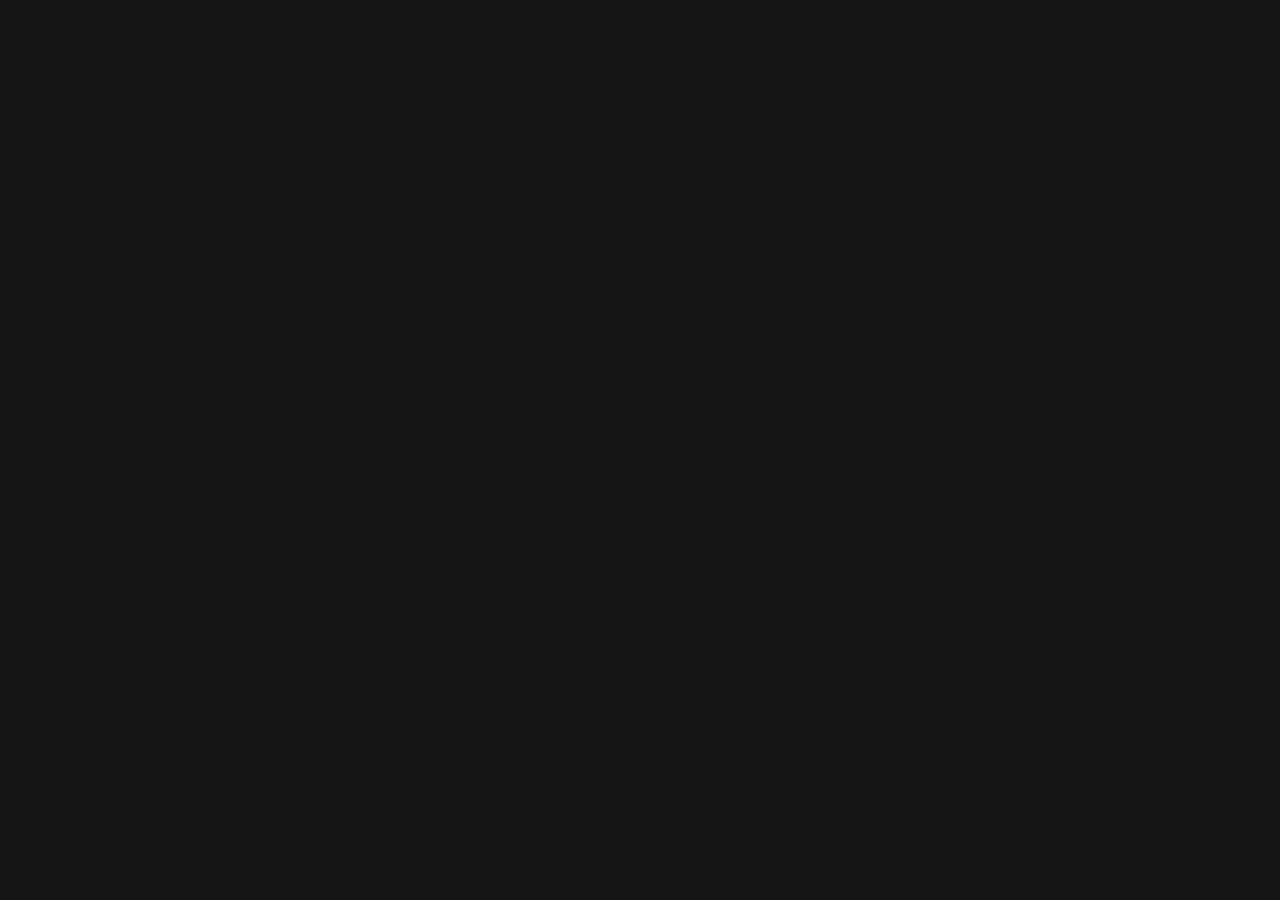
==== index.html @ dfed1fbe "Upload New File" ====
<!DOCTYPE html>
<html class="no-js" lang="en">
<head>

   <!--- basic page needs
   ================================================== -->
    <meta charset="utf-8">
    <title>Geram - Gerakan Menanam</title>
	<meta name="description" content="">  
    <meta name="author" content="">

   <!-- mobile specific metas
   ================================================== -->
	<meta name="viewport" content="width=device-width, initial-scale=1, maximum-scale=1">

 	<!-- CSS
   ================================================== -->
    <link rel="stylesheet" href="css/base.css">  
    <link rel="stylesheet" href="css/main.css">
    <link rel="stylesheet" href="css/vendor.css">     

   <!-- script
   ================================================== -->   
	<script src="js/modernizr.js"></script>
	<script src="js/pace.min.js"></script>

   <!-- favicons
	================================================== -->
	<link rel="icon" type="image/png" href="favicon.png">

</head>

<body id="top">

    <!-- intro section
   ================================================== -->
    <section id="intro">   

   	<div class="intro-overlay"></div>	

   	<div class="intro-content">
   		<div class="row">

   			<div class="col-twelve">

	   			<h5>mengembalikan hutan indonesia</h5>
	   			<h1>Gerakan Menanam</h1>

                <a class="button stroke klik" href="admin/loginAdmin.php" title="">Admin</a>
	   			<a class="button stroke klik" href="investor/loginInvestor.php" title="">Investor</a>

	   		</div>  
   			
   		</div>   		 		
   	</div> <!-- /intro-content --> 

       <ul class="intro-social">        
           <li><a href="https://www.facebook.com/naufal.roger"><i class="fa fa-facebook"></i></a></li>
           <li><a href="https://twitter.com/naufalnabila"><i class="fa fa-twitter"></i></a></li>
           <li><a href="https://www.instagram.com/naufalnewgate/"><i class="fa fa-instagram"></i></a></li>
       </ul> <!-- /intro-social -->      	

   </section> <!-- /intro -->

   <div id="preloader"> 
    	<div id="loader"></div>
   </div> 

   <!-- Java Script
   ================================================== --> 
   <script src="js/jquery-2.1.3.min.js"></script>
   <script src="js/plugins.js"></script>
   <script src="js/main.js"></script>

</body>

</html>
---- css/base.css ----
/**
 * =================================================================== 
 *
 *  Kards v1.0 Base Stylesheet
 *  url: styleshout.com
 *  03-01-2016
 *  ------------------------------------------------------------------
 *  TOC:
 *  01. reset
 *  02. basic/base setup styles
 *  03. grid
 *  04. MISC
 *
 * =================================================================== 
 */

/** 
 * ===================================================================
 * 01. reset - normalize.css v3.0.2 | MIT License | git.io/normalize
 *
 * ------------------------------------------------------------------- 
 */
html {
	font-family: sans-serif;
	-ms-text-size-adjust: 100%;
	-webkit-text-size-adjust: 100%;
}

body {
	margin: 0;
}

article,
aside,
details,
figcaption,
figure,
footer,
header,
hgroup,
main,
menu,
nav,
section,
summary {
	display: block;
}

audio,
canvas,
progress,
video {
	display: inline-block;
	vertical-align: baseline;
}

audio:not([controls]) {
	display: none;
	height: 0;
}

[hidden],
template {
	display: none;
}

a {
	background: transparent;
}

a:active,
a:hover {
	outline: 0;
}

abbr[title] {
	border-bottom: 1px dotted;
}

b,
strong {
	font-weight: bold;
}

dfn {
	font-style: italic;
}

h1 {
	font-size: 2em;
	margin: 0.67em 0;
}

mark {
	background: #ff0;
	color: #000;
}

small {
	font-size: 80%;
}

sub,
sup {
	font-size: 75%;
	line-height: 0;
	position: relative;
	vertical-align: baseline;
}

sup {
	top: -0.5em;
}

sub {
	bottom: -0.25em;
}

img {
	border: 0;
}

svg:not(:root) {
	overflow: hidden;
}

figure {
	margin: 1em 40px;
}

hr {
	-moz-box-sizing: content-box;
	box-sizing: content-box;
	height: 0;
}

pre {
	overflow: auto;
}

code,
kbd,
pre,
samp {
	font-family: monospace, monospace;
	font-size: 1em;
}

button,
input,
optgroup,
select,
textarea {
	color: inherit;
	font: inherit;
	margin: 0;
}

button {
	overflow: visible;
}

button,
select {
	text-transform: none;
}

button,
html input[type="button"],
input[type="reset"],
input[type="submit"] {
	-webkit-appearance: button;
	cursor: pointer;
}

button[disabled],
html input[disabled] {
	cursor: default;
}

button::-moz-focus-inner,
input::-moz-focus-inner {
	border: 0;
	padding: 0;
}

input {
	line-height: normal;
}

input[type="checkbox"],
input[type="radio"] {
	box-sizing: border-box;
	padding: 0;
}

input[type="number"]::-webkit-inner-spin-button,
input[type="number"]::-webkit-outer-spin-button {
	height: auto;
}

input[type="search"] {
	-webkit-appearance: textfield;
	-moz-box-sizing: content-box;
	-webkit-box-sizing: content-box;
	box-sizing: content-box;
}

input[type="search"]::-webkit-search-cancel-button,
input[type="search"]::-webkit-search-decoration {
	-webkit-appearance: none;
}

fieldset {
	border: 1px solid #c0c0c0;
	margin: 0 2px;
	padding: 0.35em 0.625em 0.75em;
}

legend {
	border: 0;
	padding: 0;
}

textarea {
	overflow: auto;
}

optgroup {
	font-weight: bold;
}

table {
	border-collapse: collapse;
	border-spacing: 0;
}

td,
th {
	padding: 0;
}

/** 
 * ===================================================================
 * 02. basic/base setup styles - (_basic.scss)
 *
 * ------------------------------------------------------------------- 
 */
html {
	font-size: 62.5%;
	box-sizing: border-box;
}

*,
*::before,
*::after {
	box-sizing: inherit;
}

body {
	font-weight: normal;
	line-height: 1;
	text-rendering: optimizeLegibility;
	word-wrap: break-word;
	-webkit-overflow-scrolling: touch;
	-webkit-text-size-adjust: none;
}

body,
input,
button {
	-moz-osx-font-smoothing: grayscale;
	-webkit-font-smoothing: antialiased;
}

/**
 * Media - (_basic.scss)
 * ------------------------------------------------------------------- 
 */
img,
video {
	max-width: 100%;
	height: auto;
}

/**
 * Typography resets - (_basic.scss)
 * ------------------------------------------------------------------- 
 */
div,
dl,
dt,
dd,
ul,
ol,
li,
h1,
h2,
h3,
h4,
h5,
h6,
pre,
form,
p,
blockquote,
th,
td {
	margin: 0;
	padding: 0;
}

h1,
h2,
h3,
h4,
h5,
h6 {
	-webkit-font-variant-ligatures: common-ligatures;
	-moz-font-variant-ligatures: common-ligatures;
	font-variant-ligatures: common-ligatures;
	text-rendering: optimizeLegibility;
}

em,
i {
	font-style: italic;
	line-height: inherit;
}

strong,
b {
	font-weight: bold;
	line-height: inherit;
}

small {
	font-size: 60%;
	line-height: inherit;
}

ol,
ul {
	list-style: none;
}

li {
	display: block;
}

/**
 * links - (_basic.scss)
 * ------------------------------------------------------------------- 
 */
a {
	text-decoration: none;
	line-height: inherit;
}

a img {
	border: none;
}

/**
 * inputs - (_basic.scss)
 * ------------------------------------------------------------------- 
 */
fieldset {
	margin: 0;
	padding: 0;
}

input[type="email"],
input[type="number"],
input[type="search"],
input[type="text"],
input[type="tel"],
input[type="url"],
input[type="password"],
textarea {
	-webkit-appearance: none;
	-moz-appearance: none;
	-ms-appearance: none;
	-o-appearance: none;
	appearance: none;
}

/** 
 * ===================================================================
 * 03. grid - (_grid.scss)
 *
 * ------------------------------------------------------------------- 
 */
.row {
	width: 94%;
	max-width: 1140px;
	margin: 0 auto;
}

.row:before,
.row:after {
	content: "";
	display: table;
}

.row:after {
	clear: both;
}

.row .row {
	width: auto;
	max-width: none;
	margin-left: -20px;
	margin-right: -20px;
}

[class*="col-"],
.bgrid {
	float: left;
}

[class*="col-"] + [class*="col-"].end {
	float: right;
}

[class*="col-"] {
	padding: 0 20px;
}

.col-one {
	width: 8.33333%;
}

.col-two,
.col-1-6 {
	width: 16.66667%;
}

.col-three,
.col-1-4 {
	width: 25%;
}

.col-four,
.col-1-3 {
	width: 33.33333%;
}

.col-five {
	width: 41.66667%;
}

.col-six,
.col-1-2 {
	width: 50%;
}

.col-seven {
	width: 58.33333%;
}

.col-eight,
.col-2-3 {
	width: 66.66667%;
}

.col-nine,
.col-3-4 {
	width: 75%;
}

.col-ten,
.col-5-6 {
	width: 83.33333%;
}

.col-eleven {
	width: 91.66667%;
}

.col-twelve,
.col-full {
	width: 100%;
}

/**
 * small screens - (_grid.scss)
 * --------------------------------------------------------------- 
 */
@media screen and (max-width:1024px) {
	.row .row {
		margin-left: -18px;
		margin-right: -18px;
	}

	[class*="col-"] {
		padding: 0 18px;
	}

}

/**
 * tablets - (_grid.scss)
 * --------------------------------------------------------------- 
 */
@media screen and (max-width:768px) {
	.row {
		width: auto;
		padding-left: 30px;
		padding-right: 30px;
	}

	.row .row {
		padding-left: 0;
		padding-right: 0;
		margin-left: -15px;
		margin-right: -15px;
	}

	[class*="col-"] {
		padding: 0 15px;
	}

	.tab-1-4 {
		width: 25%;
	}

	.tab-1-3 {
		width: 33.33333%;
	}

	.tab-1-2 {
		width: 50%;
	}

	.tab-2-3 {
		width: 66.66667%;
	}

	.tab-3-4 {
		width: 75%;
	}

	.tab-full {
		width: 100%;
	}

}

/**
 * large mobile devices - (_grid.scss)
 * --------------------------------------------------------------- 
 */
@media screen and (max-width:600px) {
	.row {
		padding-left: 25px;
		padding-right: 25px;
	}

	.row .row {
		margin-left: -10px;
		margin-right: -10px;
	}

	[class*="col-"] {
		padding: 0 10px;
	}

	.mob-1-4 {
		width: 25%;
	}

	.mob-1-2 {
		width: 50%;
	}

	.mob-3-4 {
		width: 75%;
	}

	.mob-full {
		width: 100%;
	}

}

/**
 * small mobile devices - (_grid.scss)
 * --------------------------------------------------------------- 
 */
@media screen and (max-width:400px) {
	.row .row {
		padding-left: 0;
		padding-right: 0;
		margin-left: 0;
		margin-right: 0;
	}

	[class*="col-"] {
		width: 100% !important;
		float: none !important;
		clear: both !important;
		margin-left: 0;
		margin-right: 0;
		padding: 0;
	}

	[class*="col-"] + [class*="col-"].end {
		float: none;
	}

}

/** 
 * ===================================================================
 * block grids - (_grid.scss)
 *
 * ------------------------------------------------------------------- 
 */
[class*="block-"]:before,
[class*="block-"]:after {
	content: "";
	display: table;
}

[class*="block-"]:after {
	clear: both;
}

.block-1-6 .bgrid {
	width: 16.66667%;
}

.block-1-4 .bgrid {
	width: 25%;
}

.block-1-3 .bgrid {
	width: 33.33333%;
}

.block-1-2 .bgrid {
	width: 50%;
}

/**
 * Clearing for block grid columns. Allow columns with 
 * different heights to align properly.
 */
.block-1-6 .bgrid:nth-child(6n+1),
.block-1-4 .bgrid:nth-child(4n+1),
.block-1-3 .bgrid:nth-child(3n+1),
.block-1-2 .bgrid:nth-child(2n+1) {
	clear: both;
}

/**
 * small screens - (_grid.scss)
 * --------------------------------------------------------------- 
 */
@media screen and (max-width:1024px) {
	.block-s-1-6 .bgrid {
		width: 16.66667%;
	}

	.block-s-1-4 .bgrid {
		width: 25%;
	}

	.block-s-1-3 .bgrid {
		width: 33.33333%;
	}

	.block-s-1-2 .bgrid {
		width: 50%;
	}

	.block-s-full .bgrid {
		width: 100%;
		clear: both;
	}

	[class*="block-s-"] .bgrid:nth-child(n) {
		clear: none;
	}

	.block-s-1-6 .bgrid:nth-child(6n+1),
	.block-s-1-4 .bgrid:nth-child(4n+1),
	.block-s-1-3 .bgrid:nth-child(3n+1),
	.block-s-1-2 .bgrid:nth-child(2n+1) {
		clear: both;
	}

}

/**
 * tablets - (_grid.scss)
 * --------------------------------------------------------------- 
 */
@media screen and (max-width:768px) {
	.block-tab-1-6 .bgrid {
		width: 16.66667%;
	}

	.block-tab-1-4 .bgrid {
		width: 25%;
	}

	.block-tab-1-3 .bgrid {
		width: 33.33333%;
	}

	.block-tab-1-2 .bgrid {
		width: 50%;
	}

	.block-tab-full .bgrid {
		width: 100%;
		clear: both;
	}

	[class*="block-tab-"] .bgrid:nth-child(n) {
		clear: none;
	}

	.block-tab-1-6 .bgrid:nth-child(6n+1),
	.block-tab-1-4 .bgrid:nth-child(4n+1),
	.block-tab-1-3 .bgrid:nth-child(3n+1),
	.block-tab-1-2 .bgrid:nth-child(2n+1) {
		clear: both;
	}

}

/**
 * large mobile devices - (_grid.scss)
 * --------------------------------------------------------------- 
 */
@media screen and (max-width:600px) {
	.block-mob-1-6 .bgrid {
		width: 16.66667%;
	}

	.block-mob-1-4 .bgrid {
		width: 25%;
	}

	.block-mob-1-3 .bgrid {
		width: 33.33333%;
	}

	.block-mob-1-2 .bgrid {
		width: 50%;
	}

	.block-mob-full .bgrid {
		width: 100%;
		clear: both;
	}

	[class*="block-mob-"] .bgrid:nth-child(n) {
		clear: none;
	}

	.block-mob-1-6 .bgrid:nth-child(6n+1),
	.block-mob-1-4 .bgrid:nth-child(4n+1),
	.block-mob-1-3 .bgrid:nth-child(3n+1),
	.block-mob-1-2 .bgrid:nth-child(2n+1) {
		clear: both;
	}

}

/**
 * stack on small mobile devices - (_grid.scss)
 * --------------------------------------------------------------- 
 */
@media screen and (max-width:400px) {
	.stack .bgrid {
		width: 100% !important;
		float: none !important;
		clear: both !important;
		margin-left: 0;
		margin-right: 0;
	}

}

/** 
 * ===================================================================
 * 04. MISC  - (_grid.scss)
 *
 * ------------------------------------------------------------------- 
 */

/**
 * Clearing - (http://nicolasgallagher.com/micro-clearfix-hack/
 */
.group:before,
.group:after {
	content: "";
	display: table;
}

.group:after {
	clear: both;
}

/**
 * Misc Helper Styles 
 */
.hide {
	display: none;
}

.invisible {
	visibility: hidden;
}

.antialiased {
	-webkit-font-smoothing: antialiased;
	-moz-osx-font-smoothing: grayscale;
}

.remove-bottom {
	margin-bottom: 0;
}

.half-bottom {
	margin-bottom: 1.5rem !important;
}

.add-bottom {
	margin-bottom: 3rem !important;
}

.no-border {
	border: none;
}

.full-width {
	width: 100%;
}

.text-center {
	text-align: center;
}

.text-left {
	text-align: left;
}

.text-right {
	text-align: right;
}

.pull-left {
	float: left;
}

.pull-right {
	float: right;
}

.align-center {
	margin-left: auto;
	margin-right: auto;
	text-align: center;
}

/*# sourceMappingURL=base.css.map */
---- css/main.css ----
/**
 * =================================================================== 
 *
 *  Kards v1.0 Main Stylesheet
 *  url: styleshout.com
 *  03-01-2016
 *  ------------------------------------------------------------------
 *  TOC:
 *  01. webfonts and iconfonts
 *  02. base style overrides
 *  03. typography & general theme styles
 *  04. preloader
 *  05. forms
 *  06. buttons 
 *  07. other components
 *  08. common styles
 *  09. header styles
 *  10. intro
 *  11. about
 *  12. resume
 *  13. portfolio
 *  14. call-to-action section
 *  15. services
 *  16. stats
 *  17. contact
 *  18. footer
 *
 * =================================================================== 
 */


/** 
 * ===================================================================
 * 01. webfonts and iconfonts - (_document-setup.scss)
 *
 * ------------------------------------------------------------------- 
 */
@import url("fonts.css");
@import url("font-awesome/css/font-awesome.min.css");
@import url("micons/micons.css");


/** 
 * ===================================================================
 * 02. base style overrides - (_document-setup.scss)
 *
 * ------------------------------------------------------------------- 
 */
html {
	font-size: 10px;
}

@media only screen and (max-width:1024px) {
	html {
		font-size: 9.411764705882353px;
	}
}
@media only screen and (max-width:768px) {
	html {
		font-size: 10px;
	}
}
@media only screen and (max-width:400px) {
	html {
		font-size: 9.411764705882353px;
	}
}

html, body {
	height: 100%;
}
body {
	background: #151515;
	font-family: "lora-regular", serif;
	font-size: 1.7rem;
	line-height: 3rem;
	color: #6e6e6e;
}

/**
 * links - (_document-setup.scss)
 * -------------------------------------------------------------------
 */
a, a:visited {
	color: #000000;
	-moz-transition: all 0.3s ease-in-out;
	-o-transition: all 0.3s ease-in-out;
	-webkit-transition: all 0.3s ease-in-out;
	-ms-transition: all 0.3s ease-in-out;
	transition: all 0.3s ease-in-out;
}
a:hover, a:focus, a:active {
	color: #00ff3b;
	outline: 0;
}

/** 
 * ===================================================================
 * 03. typography & general theme styles - (_document-setup.scss)
 *
 * ------------------------------------------------------------------- 
 */
h1, h2, h3, h4, h5, h6, .h01, .h02, .h03, .h04, .h05, .h06 {
	font-family: "poppins-semibold", sans-serif;
	color: #313131;
	font-style: normal;
	text-rendering: optimizeLegibility;
	margin-bottom: 2.1rem;
}
h3, .h03, h4, .h04 {
	margin-bottom: 1.8rem;
}
h5, .h05, h6, .h06 {
	font-family: "poppins-bold";
	margin-bottom: 1.2rem;
}
h1, .h01 {
	font-size: 3.1rem;
	line-height: 1.355;
	letter-spacing: -.1rem;
}
@media only screen and (max-width:600px) {
	h1, .h01 {
		font-size: 2.6rem;
		letter-spacing: -.07rem;
	}
}
h2, .h02 {
	font-size: 2.4rem;
	line-height: 1.25;
}
h3, .h03 {
	font-size: 2rem;
	line-height: 1.5;
}
h4, .h04 {
	font-size: 1.7rem;
	line-height: 1.765;
}
h5, .h05 {
	font-size: 1.4rem;
	line-height: 1.714;
	text-transform: uppercase;
	letter-spacing: .15rem;
}
h6, .h06 {
	font-size: 1.3rem;
	line-height: 1.846;
	text-transform: uppercase;
	letter-spacing: .15rem;
}
p img {
	margin: 0;
}
p.lead {
	font-family: "lora-regular", serif;
	font-size: 2rem;
	line-height: 1.8;
	color: #888888;
}
@media only screen and (max-width:768px) {
	p.lead {
		font-size: 1.7rem;
	}
}
em, i, strong, b {
	font-size: 1.7rem;
	line-height: 3rem;
	font-style: normal;
	font-weight: normal;
}
em, i {
	font-family: "lora-italic", serif;
}
strong, b {
	font-family: "lora-bold", serif;
}
small {
	font-size: 1.2rem;
	line-height: inherit;
}
blockquote {
	margin: 3rem 0;
	padding-left: 4rem;
	position: relative;
}
blockquote:before {
	content: "\201C";
	font-size: 8rem;
	line-height: 0px;
	margin: 0;
	color: #313131;
	font-family: arial, sans-serif;
	position: absolute;
	top: 3rem;
	left: 0;
}
blockquote p {
	font-family: georgia, serif;
	font-style: italic;
	padding: 0;
	font-size: 1.9rem;
	line-height: 1.737;
}
blockquote cite {
	display: block;
	font-size: 1.3rem;
	font-style: normal;
	line-height: 1.616;
}
blockquote cite:before {
	content: "\2014 \0020";
}
blockquote cite a, blockquote cite a:visited {
	color: #888888;
	border: none;
}
abbr {
	font-family: "poppins-bold", serif;
	font-variant: small-caps;
	text-transform: lowercase;
	letter-spacing: .05rem;
	color: #888888;
}
var, kbd, samp, code, pre {
	font-family: Consolas, "Andale Mono", Courier, "Courier New", monospace;
}
pre {
	padding: 2.4rem 3rem 3rem;
	background: #F1F1F1;
}
code {
	font-size: 1.4rem;
	margin: 0 .2rem;
	padding: .3rem .6rem;
	white-space: nowrap;
	background: #F1F1F1;
	border: 1px solid #E1E1E1;
	border-radius: 3px;
}
pre > code {
	display: block;
	white-space: pre;
	line-height: 2;
	padding: 0;
	margin: 0;
}
pre.prettyprint > code {
	border: none;
}
del {
	text-decoration: line-through;
}
abbr[title], dfn[title] {
	border-bottom: 1px dotted;
	cursor: help;
}
mark {
	background: #FFF49B;
	color: #000;
}
hr {
	border: solid #d2d2d2;
	border-width: 1px 0 0;
	clear: both;
	margin: 2.4rem 0 1.5rem;
	height: 0;
}

/**
 * Lists - (_document-setup.scss)  
 * -------------------------------------------------------------------
 */
ol {
	list-style: decimal;
}
ul {
	list-style: disc;
}
li {
	display: list-item;
}
ol, ul {
	margin-left: 1.7rem;
}
ul li {
	padding-left: .4rem;
}
ul ul, ul ol, ol ol, ol ul {
	margin: .6rem 0 .6rem 1.7rem;
}
ul.disc li {
	display: list-item;
	list-style: none;
	padding: 0 0 0 .8rem;
	position: relative;
}
ul.disc li::before {
	content: "";
	display: inline-block;
	width: 8px;
	height: 8px;
	border-radius: 50%;
	background: #00ff3b;
	position: absolute;
	left: -17px;
	top: 11px;
	vertical-align: middle;
}
dt {
	margin: 0;
	color: #00ff3b;
}
dd {
	margin: 0 0 0 2rem;
}

/**
 * tables - (_document-setup.scss)  
 * -------------------------------------------------------------------
 */
table {
	border-width: 0;
	width: 100%;
	max-width: 100%;
	font-family: "lora-regular", sans-serif;
}
th, td {
	padding: 1.5rem 3rem;
	text-align: left;
	border-bottom: 1px solid #E8E8E8;
}
th {
	color: #313131;
	font-family: "poppins-bold", sans-serif;
}
td {
	line-height: 1.5;
}
th:first-child, td:first-child {
	padding-left: 0;
}
th:last-child, td:last-child {
	padding-right: 0;
}
.table-responsive {
	overflow-x: auto;
	-webkit-overflow-scrolling: touch;
}

/**
 * Spacing - (_document-setup.scss)  
 * -------------------------------------------------------------------
 */
button, .button {
	margin-bottom: 1.2;
}
fieldset {
	margin-bottom: 1.5rem;
}
input,
textarea,
select,
pre,
blockquote,
figure,
table,
p,
ul,
ol,
dl,
form,
.fluid-video-wrapper,
.ss-custom-select {
	margin-bottom: 3rem;
}

/**
 * floated image - (_document-setup.scss)  
 * -------------------------------------------------------------------
 */
img.pull-right {
	margin: .9rem 0 0 2.4rem;
}
img.pull-left {
	margin: .9rem 2.4rem 0 0;
}

/**
 * block grid paddings - (_document-setup.scss) 
 * -------------------------------------------------------------------
 */
.bgrid {
	padding: 0 20px;
}
@media only screen and (max-width:1024px) {
	.bgrid {
		padding: 0 18px;
	}
}
@media only screen and (max-width:768px) {
	.bgrid {
		padding: 0 15px;
	}
}
@media only screen and (max-width:600px) {
	.bgrid {
		padding: 0 10px;
	}
}
@media only screen and (max-width:400px) {
	.bgrid {
		padding: 0;
	}
}

/**
 * pace.js styles - minimal  - (_document-setup.scss)
 * -------------------------------------------------------------------
 */
.pace {
	-webkit-pointer-events: none;
	pointer-events: none;
	-webkit-user-select: none;
	-moz-user-select: none;
	user-select: none;
}
.pace-inactive {
	display: none;
}
.pace .pace-progress {
	background: #00ff3b;
	position: fixed;
	z-index: 900;
	top: 0;
	right: 100%;
	width: 100%;
	height: 6px;
}

/** 
 * ===================================================================
 * 04. preloader - (_preloader-1.scss)
 *
 * ------------------------------------------------------------------- 
 */
#preloader {
	position: fixed;
	top: 0;
	left: 0;
	right: 0;
	bottom: 0;
	background: #151515;
	z-index: 800;
	height: 100%;
	width: 100%;
}
.no-js #preloader, .oldie #preloader {
	display: none;
}
#loader {
	position: absolute;
	left: 50%;
	top: 50%;
	width: 60px;
	height: 60px;
	margin: -30px 0 0 -30px;
	padding: 0;
}
#loader:before {
	content: "";
	border-top: 11px solid rgba(255, 255, 255, 0.1);
	border-right: 11px solid rgba(255, 255, 255, 0.1);
	border-bottom: 11px solid rgba(255, 255, 255, 0.1);
	border-left: 11px solid #00ff3b;
	-webkit-animation: load 1.1s infinite linear;
	animation: load 1.1s infinite linear;
	display: block;
	border-radius: 50%;
	width: 60px;
	height: 60px;
}
@-webkit-keyframes load {
	0% {
		-webkit-transform: rotate(0deg);
		transform: rotate(0deg);
	}
	100% {
		-webkit-transform: rotate(360deg);
		transform: rotate(360deg);
	}
}
@keyframes load {
	0% {
		-webkit-transform: rotate(0deg);
		transform: rotate(0deg);
	}
	100% {
		-webkit-transform: rotate(360deg);
		transform: rotate(360deg);
	}
}

/** 
 * ===================================================================
 * 05. forms - (_forms.scss)
 *
 * ------------------------------------------------------------------- 
 */
fieldset {
	border: none;
}
input[type="email"],
input[type="number"],
input[type="search"],
input[type="text"],
input[type="tel"],
input[type="url"],
input[type="password"],
textarea,
select {
	display: block;
	height: 6rem;
	padding: 1.5rem 0;
	border: 0;
	outline: none;
	vertical-align: middle;
	color: #313131;
	font-family: "poppins-regular", sans-serif;
	font-size: 1.5rem;
	line-height: 3rem;
	max-width: 100%;
	background: transparent;
	border-bottom: 1px solid rgba(0, 0, 0, 0.3);
	-moz-transition: all 0.3s ease-in-out;
	-o-transition: all 0.3s ease-in-out;
	-webkit-transition: all 0.3s ease-in-out;
	-ms-transition: all 0.3s ease-in-out;
	transition: all 0.3s ease-in-out;
}
.ss-custom-select {
	position: relative;
	padding: 0;
}
.ss-custom-select select {
	-webkit-appearance: none;
	-moz-appearance: none;
	-ms-appearance: none;
	-o-appearance: none;
	appearance: none;
	text-indent: 0.01px;
	text-overflow: '';
	margin: 0;
	line-height: 3rem;
	vertical-align: middle;
}
.ss-custom-select select option {
	padding-left: 2rem;
	padding-right: 2rem;
}
.ss-custom-select select::-ms-expand {
	display: none;
}
.ss-custom-select::after {
	content: '\f0d7';
	font-family: 'FontAwesome';
	position: absolute;
	top: 50%;
	right: 1.5rem;
	margin-top: -10px;
	bottom: auto;
	width: 20px;
	height: 20px;
	line-height: 20px;
	font-size: 18px;
	text-align: center;
	pointer-events: none;
	color: #252525;
}

/* IE9 and below */
.oldie .ss-custom-select::after {
	display: none;
}
textarea {
	min-height: 25rem;
}
input[type="email"]:focus,
input[type="number"]:focus,
input[type="search"]:focus,
input[type="text"]:focus,
input[type="tel"]:focus,
input[type="url"]:focus,
input[type="password"]:focus,
textarea:focus,
select:focus {
	color: #00ff3b;
	border-bottom: 1px solid #00ff3b;
}
label, legend {
	font-family: "poppins-bold", sans-serif;
	font-size: 1.4rem;
	margin-bottom: .6rem;
	color: #3b3b3b;
	display: block;
}
input[type="checkbox"], input[type="radio"] {
	display: inline;
}
label > .label-text {
	display: inline-block;
	margin-left: 1rem;
	font-family: "poppins-regular", sans-serif;
	line-height: inherit;
}
label > input[type="checkbox"], label > input[type="radio"] {
	margin: 0;
	position: relative;
	top: .15rem;
}

/**
 * Style Placeholder Text  
 * -
 */
::-webkit-input-placeholder {
	color: #a1a1a1;
}
:-moz-placeholder {
	color: #a1a1a1;  /* Firefox 18- */
}
::-moz-placeholder {
	color: #a1a1a1;  /* Firefox 19+ */
}
:-ms-input-placeholder {
	color: #a1a1a1;
}
.placeholder {
	color: #a1a1a1 !important;
}

/** 
 * ===================================================================
 * 06. buttons - (_button-essentials.scss)
 *
 * ------------------------------------------------------------------- 
 */
.button,
a.button,
button,
input[type="submit"],
input[type="reset"],
input[type="button"] {
	display: inline-block;
	font-family: "poppins-bold", sans-serif;
	font-size: 1.4rem;
	text-transform: uppercase;
	letter-spacing: .3rem;
	height: 5.4rem;
	line-height: 5.4rem;
	padding: 0 3rem;
	margin: 0 .3rem 1.2rem 0;
	background: #d8d8d8;
	color: #313131;
	text-decoration: none;
	cursor: pointer;
	text-align: center;
	white-space: nowrap;
	border: none;
	-moz-transition: all 0.3s ease-in-out;
	-o-transition: all 0.3s ease-in-out;
	-webkit-transition: all 0.3s ease-in-out;
	-ms-transition: all 0.3s ease-in-out;
	transition: all 0.3s ease-in-out;
}
.button:hover,
a.button:hover,
button:hover,
input[type="submit"]:hover,
input[type="reset"]:hover,
input[type="button"]:hover,
.button:focus,
button:focus,
input[type="submit"]:focus,
input[type="reset"]:focus,
input[type="button"]:focus {
	background: #bebebe;
	color: #000000;
	outline: 0;
}
.button.button-primary,
a.button.button-primary,
button.button-primary,
input[type="submit"].button-primary,
input[type="reset"].button-primary,
input[type="button"].button-primary {
	background: #313131;
	color: #FFFFFF;
}
.button.button-primary:hover,
a.button.button-primary:hover,
button.button-primary:hover,
input[type="submit"].button-primary:hover,
input[type="reset"].button-primary:hover,
input[type="button"].button-primary:hover,
.button.button-primary:focus,
button.button-primary:focus,
input[type="submit"].button-primary:focus,
input[type="reset"].button-primary:focus,
input[type="button"].button-primary:focus {
	background: #1f1f1f;
}
button.full-width, .button.full-width {
	width: 100%;
	margin-right: 0;
}
button.medium, .button.medium {
	height: 5.7rem !important;
	line-height: 5.7rem !important;
	padding: 0 1.8rem !important;
}
button.large, .button.large {
	height: 6rem !important;
	line-height: 6rem !important;
	padding: 0rem 3rem !important;
}
button.stroke, .button.stroke {
	background: transparent !important;
	border: 3px solid #313131;
	line-height: 4.8rem;
}
button.stroke.medium, .button.stroke.medium {
	line-height: 5.1rem !important;
}
button.stroke.large, .button.stroke.large {
	line-height: 5.4rem !important;
}
button.stroke:hover, .button.stroke:hover {
	border: 3px solid #00ff3b;
	color: #00ff3b;
}
button::-moz-focus-inner, input::-moz-focus-inner {
	border: 0;
	padding: 0;
}


/** 
 * ===================================================================
 * 07. other components - (_others.scss)
 *
 * ------------------------------------------------------------------- 
 */

/**
 * alert box - (_alert-box.scss)
 * -------------------------------------------------------------------
 */
.alert-box {
	padding: 2.1rem 4rem 2.1rem 3rem;
	position: relative;
	margin-bottom: 3rem;
	border-radius: 3px;
	font-family: "poppins-regular", sans-serif;
	font-size: 1.5rem;
}
.alert-box .close {
	position: absolute;
	right: 1.8rem;
	top: 1.8rem;
	cursor: pointer;
}
.ss-error {
	background-color: #ffd1d2;
	color: #e65153;
}
.ss-success {
	background-color: #c8e675;
	color: #758c36;
}
.ss-info {
	background-color: #d7ecfb;
	color: #4a95cc;
}
.ss-notice {
	background-color: #fff099;
	color: #bba31b;
}

/**
 * additional typo styles - (_additional-typo.scss)
 * -------------------------------------------------------------------
 */

/**
 * drop cap 
 */
.drop-cap:first-letter {
	float: left;
	margin: 0;
	padding: 1.5rem .6rem 0 0;
	font-size: 8.4rem;
	font-family: "poppins-bold", sans-serif;
	line-height: 6rem;
	text-indent: 0;
	background: transparent;
	color: #313131;
}

/**
 * line definition style
 */
.lining dt, .lining dd {
	display: inline;
	margin: 0;
}
.lining dt + dt:before, .lining dd + dt:before {
	content: "\A";
	white-space: pre;
}
.lining dd + dd:before {
	content: ", ";
}
.lining dd + dd:before {
	content: ", ";
}
.lining dd:before {
	content: ": ";
	margin-left: -0.2em;
}

/**
 * dictionary definition style
 */
.dictionary-style dt {
	display: inline;
	counter-reset: definitions;
}
.dictionary-style dt + dt:before {
	content: ", ";
	margin-left: -0.2em;
}
.dictionary-style dd {
	display: block;
	counter-increment: definitions;
}
.dictionary-style dd:before {
	content: counter(definitions, decimal) ". ";
}

/** 
 * Pull Quotes
 * -----------
 * markup:
 *
 * <aside class="pull-quote">
 *		<blockquote>
 *			<p></p>
 *		</blockquote>
 *	</aside>
 *
 * --------------------------------------------------------------------- 
 */
.pull-quote {
	position: relative;
	padding: 2.1rem 3rem 2.1rem 0px;
}
.pull-quote:before, .pull-quote:after {
	height: 1em;
	position: absolute;
	font-size: 8rem;
	font-family: Arial, Sans-Serif;
	color: #333;
}
.pull-quote:before {
	content: "\201C";
	top: 33px;
	left: 0;
}
.pull-quote:after {
	content: '\201D';
	bottom: -33px;
	right: 0;
}
.pull-quote blockquote {
	margin: 0;
}
.pull-quote blockquote:before {
	content: none;
}

/** 
 * Stats Tab
 * ---------
 * markup:
 *
 * <ul class="stats-tabs">
 *		<li><a href="#">[value]<em>[name]</em></a></li>
 *	</ul>
 *
 * Extend this object into your markup.
 *
 * ---------------------------------------------------------------------
 */
.stats-tabs {
	padding: 0;
	margin: 3rem 0;
}
.stats-tabs li {
	display: inline-block;
	margin: 0 1.5rem 3rem 0;
	padding: 0 1.5rem 0 0;
	border-right: 1px solid #ccc;
}
.stats-tabs li:last-child {
	margin: 0;
	padding: 0;
	border: none;
}
.stats-tabs li a {
	display: inline-block;
	font-size: 2.5rem;
	font-family: "poppins-bold", sans-serif;
	border: none;
	color: #252525;
}
.stats-tabs li a:hover {
	color: #00ff3b;
}
.stats-tabs li a em {
	display: block;
	margin: .6rem 0 0 0;
	font-size: 1.4rem;
	font-family: "poppins-regular", sans-serif;
	color: #888888;
}

/**
 * skillbars - (_skillbars.scss)
 * -------------------------------------------------------------------
 */
.skill-bars {
	list-style: none;
	margin: 6rem 0 3rem;
}
.skill-bars li {
	height: .6rem;
	background: #a1a1a1;
	width: 100%;
	margin-bottom: 6rem;
	padding: 0;
	position: relative;
}
.skill-bars li strong {
	position: absolute;
	left: 0;
	top: -3rem;
	font-family: "poppins-bold", sans-serif;
	color: #313131;
	text-transform: uppercase;
	letter-spacing: .2rem;
	font-size: 1.5rem;
	line-height: 2.4rem;
}
.skill-bars li .progress {
	background: #3333ff;
	position: relative;
	height: 100%;
}
.skill-bars li .progress span {
	position: absolute;
	right: 0;
	top: -3.6rem;
	display: block;
	font-family: "poppins-regular", sans-serif;
	color: white;
	font-size: 1.1rem;
	line-height: 1;
	background: #313131;
	padding: .6rem .6rem;
	border-radius: 3px;
}
.skill-bars li .progress span::after {
	position: absolute;
	left: 50%;
	bottom: -5px;
	margin-left: -5px;
	border-right: 5px solid transparent;
	border-left: 5px solid transparent;
	border-top: 5px solid #313131;
	content: "";
}

.skill-bars li .percent5   { width: 5%; }
.skill-bars li .percent10  { width: 10%; }
.skill-bars li .percent15  { width: 15%; }
.skill-bars li .percent20  { width: 20%; }
.skill-bars li .percent25  { width: 25%; }
.skill-bars li .percent30  { width: 30%; }
.skill-bars li .percent35  { width: 35%; }
.skill-bars li .percent40  { width: 40%; }
.skill-bars li .percent45  { width: 45%; }
.skill-bars li .percent50  { width: 50%; }
.skill-bars li .percent55  { width: 55%; }
.skill-bars li .percent60  { width: 60%; }
.skill-bars li .percent65  { width: 65%; }
.skill-bars li .percent75  { width: 75%; }
.skill-bars li .percent80  { width: 80%; }
.skill-bars li .percent85  { width: 85%; }
.skill-bars li .percent87  { width: 87%; }
.skill-bars li .percent90  { width: 90%; }
.skill-bars li .percent92  { width: 92%; }
.skill-bars li .percent95  { width: 95%; }
.skill-bars li .percent100 { width: 100%; }


/** 
 * ===================================================================
 * 08. common styles (_layout.scss)
 *
 * ------------------------------------------------------------------- 
 */
.grey-section {
	background: #ebebeb;
}
.grey-section p.lead {
	color: #7d7d7d;
}
.section-intro {
	max-width: 700px;
	margin-left: auto;
	margin-right: auto;
	text-align: center;
	margin-bottom: 3.6rem;
	position: relative;
}
.section-intro h1 {
	font-family: "poppins-semibold", serif;
	font-size: 3.6rem;
	color: #313131;
	line-height: 1.25;
	margin-bottom: 1.2rem;
}
.section-intro h5 {
	color: #00ff3b;
	font-size: 1.6rem;
	line-height: 1.875;
	margin-bottom: 0.3rem;
	letter-spacing: .4rem;
}

/**
 * responsive:
 * common styles
 * ------------------------------------------------------------------- 
 */
@media only screen and (max-width:768px) {
	.section-intro {
		max-width: 650px;
	}
	.section-intro h1 {
		font-size: 3rem;
	}
}
@media only screen and (max-width:600px) {
	.section-intro h1 {
		font-size: 2.6rem;
	}
	.section-intro h5 {
		font-size: 1.5rem;
		letter-spacing: .3rem;
	}
}
@media only screen and (max-width:400px) {
	.section-intro h1 {
		font-size: 2.4rem;
	}
}


/** 
 * ===================================================================
 * 09. header styles - (_layout.scss)
 *
 * ------------------------------------------------------------------- 
 */
header {
	position: fixed;
	width: 100%;
	min-height: 66px;
	z-index: 600;
}
header .row {
	position: relative;
	min-height: 66px;
}
header .top-bar {
	display: block;
	background: #000000;
	min-width: 220px;
	min-height: 66px;
	position: absolute;
	left: 90px;
	top: 0;
}
header .logo {
	float: left;
	margin-left: 20px;
	margin-right: 50px;
	margin-top: 25px;
	position: relative;
}
header .logo a {
	display: block;
	margin: 0;
	padding: 0;
	border: none;
	font: 0/0 a;
	text-shadow: none;
	color: transparent;
	width: 92px;
	height: 15px;
	background: url("../images/logo.png") no-repeat center;
	background-size: 92px 15px;
}

/**
 * menu toggle - (_layout.css)
 * ------------------------------------------------------------------- 
 */
.menu-toggle {
	float: left;
	width: 40px;
	height: 40px;
	margin-left: 20px;
	margin-top: 13px;
	display: block;
	position: relative;
}
.menu-toggle span {
	display: block;
	background-color: #00ff3b;
	width: 24px;
	height: 3px;
	margin-top: -1.5px;
	font: 0/0 a;
	text-shadow: none;
	color: transparent;
	position: absolute;
	right: 8px;
	top: 50%;
	bottom: auto;
	left: auto;
	-moz-transition: background 0.2s ease-in-out;
	-o-transition: background 0.2s ease-in-out;
	-webkit-transition: background 0.2s ease-in-out;
	-ms-transition: background 0.2s ease-in-out;
	transition: background 0.2s ease-in-out;
}
.menu-toggle span::before, .menu-toggle span::after {
	content: '';
	width: 100%;
	height: 100%;
	background-color: inherit;
	position: absolute;
	left: 0;
	-moz-transition-duration: 0.2s, 0.2s;
	-o-transition-duration: 0.2s, 0.2s;
	-webkit-transition-duration: 0.2s, 0.2s;
	-ms-transition-duration: 0.2s, 0.2s;
	transition-duration: 0.2s, 0.2s;
	-moz-transition-delay: 0.2s, 0s;
	-o-transition-delay: 0.2s, 0s;
	-webkit-transition-delay: 0.2s, 0s;
	-ms-transition-delay: 0.2s, 0s;
	transition-delay: 0.2s, 0s;
}
.menu-toggle span::before {
	top: -8px;
	-moz-transition-property: top, transform;
	-o-transition-property: top, transform;
	-webkit-transition-property: top, transform;
	-ms-transition-property: top, transform;
	transition-property: top, transform;
}
.menu-toggle span::after {
	bottom: -8px;
	-moz-transition-property: bottom, transform;
	-o-transition-property: bottom, transform;
	-webkit-transition-property: bottom, transform;
	-ms-transition-property: bottom, transform;
	transition-property: bottom, transform;
}

/* is clicked */
.menu-toggle.is-clicked span {
	background-color: rgba(255, 0, 119, 0);
}
.menu-toggle.is-clicked span::before, .menu-toggle.is-clicked span::after {
	background-color: #00ff3b;
	-moz-transition-delay: 0s, 0.2s;
	-o-transition-delay: 0s, 0.2s;
	-webkit-transition-delay: 0s, 0.2s;
	-ms-transition-delay: 0s, 0.2s;
	transition-delay: 0s, 0.2s;
}
.menu-toggle.is-clicked span::before {
	top: 0;
	-webkit-transform: rotate(45deg);
	-ms-transform: rotate(45deg);
	transform: rotate(45deg);
}
.menu-toggle.is-clicked span::after {
	bottom: 0;
	-webkit-transform: rotate(-45deg);
	-ms-transform: rotate(-45deg);
	transform: rotate(-45deg);
}

/* navigation panel */
#main-nav-wrap {
	display: block;
	width: 100%;
	font-family: "poppins-medium", sans-serif;
	font-size: 1.5rem;
	position: absolute;
	top: 100%;
	left: 0;
}

/* dropdown nav */
.main-navigation {
	background: #000000;
	padding: 24px 30px 42px;
	margin: 0;
	width: 100%;
	height: auto;
	clear: both;
	display: none;
}
.main-navigation > li {
	display: block;
	height: auto;
	text-align: left;
	padding: 0;
}
.main-navigation li a {
	display: block;
	color: #FFFFFF;
	width: auto;
	padding: 15px 0;
	line-height: 16px;
	border: none;
}
.main-navigation li a:hover {
	color: #00ff3b;
	padding-left: 1rem;
}
.main-navigation li.current > a {
	background: none;
	color: #00ff3b;
}

/**
 * responsive:
 * header styles
 * --------------------------------------------------------------- 
 */
@media only screen and (max-width:1024px) {
	header .top-bar {
		left: 60px;
	}
}
@media only screen and (max-width:768px) {
	header .top-bar {
		left: 50px;
	}
}
@media only screen and (max-width:600px) {
	header .top-bar {
		left: 35px;
	}
}
@media only screen and (max-width:400px) {
	header .top-bar {
		left: 25px;
	}
}


/** 
 * ===================================================================
 * 10. intro - (_layout.scss) 
 *
 * ------------------------------------------------------------------- 
 */
#intro {
	background: #151515 url(../images/intro-bg.jpg) no-repeat center bottom;
	-webkit-background-size: cover;
	-moz-background-size: cover;
	background-size: cover;
	background-attachment: fixed;
	width: 100%;
	height: 100%;
	min-height: 720px;
	display: table;
	position: relative;
	text-align: center;
}
.intro-overlay {
	position: absolute;
	top: 0;
	left: 0;
	width: 100%;
	height: 100%;
	background: #111111;
	opacity: .85;
}

.intro-content {
	display: table-cell;
	vertical-align: middle;
	text-align: center;
	-webkit-transform: translateY(-2.1rem);
	-ms-transform: translateY(-2.1rem);
	transform: translateY(-2.1rem);
}
.intro-content h1 {
	color: #FFFFFF;
	font-family: "poppins-medium", sans-serif;
	font-size: 8.4rem;
	line-height: 1.071;
	max-width: 900px;
	margin-top: 0;
	margin-bottom: .6rem;
	margin-left: auto;
	margin-right: auto;
	text-shadow: 0 0 20px rgba(0, 0, 0, 0.5);
}
.intro-content h5 {
	color: #00ff3b;
	font-family: "poppins-bold", sans-serif;
	font-size: 2.3rem;
	line-height: 1.565;
	margin-bottom: 0;
	text-transform: uppercase;
	letter-spacing: .3rem;
	text-shadow: 0 0 6px rgba(0, 0, 0, 0.2);
}
.intro-content .intro-position {
	font-family: "lora-regular", serif;
	font-size: 1.7rem;
	line-height: 2.4rem;
	text-transform: uppercase;
	letter-spacing: .2rem;
	color: #FFFFFF;
	text-shadow: 0 0 6px rgba(0, 0, 0, 0.2);
}
.intro-content .intro-position span {
	display: inline-block;
}
.intro-content .intro-position span::after {
	content: "|";
	text-align: center;
	display: inline-block;
	padding: 0 8px 0 14px;
	color: rgba(255, 255, 255, 0.3);
}
.intro-content .intro-position span:first-child::before {
	content: "|";
	text-align: center;
	display: inline-block;
	padding: 0 14px 0 8px;
	color: rgba(255, 255, 255, 0.3);
}
.intro-content .button {
	color: #FFFFFF !important;
	border-color: rgba(255, 255, 255, 0.3);
	height: 6rem !important;
	line-height: 5.4rem !important;
	padding: 0 3.5rem 0 3rem !important;
	margin-top: .6rem;
	font-size: 1.3rem;
	text-transform: uppercase;
	letter-spacing: .25rem;
}
.intro-content .button:hover, .intro-content .button:focus {
	border-color: #00ff3b;
}
.intro-content .button::after {
	display: inline-block;
	content: "\f107";
	font-family: fontAwesome;
	font-size: 1.6rem;
	line-height: inherit;
	text-align: center;
	position: relative;
	left: 1.2rem;
}

.intro-social {
	display: block;
	position: absolute;
	width: 100%;
	left: 0;
	bottom: 7.2rem;
	font-size: 3.3rem;
	margin: 0;
	padding: 0;
}
.intro-social li {
	display: inline-block;
	margin: 0 20px;
	padding: 0;
}
.intro-social li a, .intro-social li a:visited {
	color: #FFFFFF;
}
.intro-social li a:hover, .intro-social li a:focus {
	color: #00ff3b;
}

/**
 * responsive:
 * Intro
 * --------------------------------------------------------------- 
 */
@media only screen and (max-width:1024px) {
	.intro-content h1 {
		font-size: 7.6rem;
	}
	.intro-social {
		font-size: 3rem;
	}
	.intro-social li {
		margin: 0 15px;
	}
}
@media only screen and (max-width:768px) {
	#intro {
		min-height: 660px;
	}
	.intro-content h1 {
		font-size: 5.2rem;
	}
	.intro-content h5 {
		font-size: 1.8rem;
	}
	.intro-content .intro-position {
		font-size: 1.3rem;
	}
	.intro-social {
		font-size: 2.5rem;
	}
	.intro-social li {
		margin: 0 10px;
	}
}
@media only screen and (max-width:600px) {
	#intro {
		min-height: 600px;
	}
	.intro-content h1 {
		font-size: 4.6rem;
		margin-bottom: .6rem;
	}
	.intro-content h5 {
		font-size: 1.5rem;
		margin-bottom: .3rem;
		letter-spacing: .2rem;
	}
	.intro-content .intro-position {
		font-size: 1.2rem;
	}
	.intro-content .intro-position span {
		padding: 0 .6rem;
	}
	.intro-content .intro-position span::before, .intro-content .intro-position span::after {
		display: none !important;
	}
	.intro-social {
		font-size: 2.4rem;
	}
}


/** 
 * ===================================================================
 * 11. about - (_layout.scss)
 *
 * ------------------------------------------------------------------- 
 */
#about {
	background: #FFFFFF;
	padding-top: 12rem;
	padding-bottom: 15rem;
}
#about .section-intro {
	margin-bottom: 3rem;
}

.intro-info {
	margin-top: 4.2rem;
	margin-right: -30px;
	margin-left: -30px;
}
.intro-info img {
	height: 9rem;
	width: 9rem;
	border-radius: 50%;
	margin: .9rem 0 0 0;
	float: left;
}
.intro-info .lead {
	text-align: left;
	padding-left: 13rem;
}

.about-content {
	position: relative;
	text-align: left;
	max-width: 850px;
	margin-bottom: 3.6rem;
}
.about-content h3 {
	font-family: "poppins-bold", sans-serif;
	font-size: 1.8rem;
	text-transform: uppercase;
	letter-spacing: .25rem;
}
.about-content .info-list {
	list-style: none;
	margin-left: 0;
}
.about-content .info-list li {
	padding: 0 0 1.5rem 0;
	margin-bottom: .6rem;
}
.about-content .info-list li strong {
	font-family: "poppins-bold", sans-serif;
	color: #313131;
	text-transform: uppercase;
	letter-spacing: .2rem;
	font-size: 1.5rem;
	line-height: 3rem;
}
.about-content .info-list li span {
	display: block;
	font-family: "poppins-regular", sans-serif;
	color: #888888;
	font-size: 1.5rem;
	line-height: 1;
}
.about-content .skill-bars {
	margin-top: 6rem;
}

.button-section {
	text-align: center;
}
.button-section .button {
	width: 250px;
}
.button-section [class*="col-"] .button:first-child {
	margin-right: 4rem;
}

/**
 * responsive:
 * about
 * ------------------------------------------------------------------- 
 */
@media only screen and (max-width:1024px) {
	.intro-info {
		margin-right: 0;
		margin-left: 0;
	}
}
@media only screen and (max-width:768px) {
	.intro-info img {
		height: 7.8rem;
		width: 7.8rem;
	}
	.intro-info .lead {
		padding-left: 11rem;
	}
	.about-content h3 {
		text-align: center;
	}
	.about-content .info-list, .about-content .skill-bars {
		margin-bottom: 4.2rem;
	}
	.button-section .button {
		width: 100%;
		margin-bottom: 3rem;
	}
	.button-section [class*="col-"] .button:first-child {
		margin-right: 0;
	}
}
@media only screen and (max-width:600px) {
	.intro-info {
		text-align: center;
		margin-top: 3rem;
	}
	.intro-info img {
		height: 6.6rem;
		width: 6.6rem;
		float: none;
		display: inline-block;
	}
	.intro-info .lead {
		padding-left: 0;
		text-align: center;
	}
}

/** 
 * ===================================================================
 * 12. resume - (_layout.scss)
 *
 * ------------------------------------------------------------------- 
 */
#resume {
	padding-top: 12rem;
	padding-bottom: 12rem;
}

#resume .resume-header {
	text-align: center;
}
#resume .resume-header h2 {
	color: #00ff3b;
}

#resume .resume-timeline {
	max-width: 980px;
}
#resume .timeline-wrap {
	position: relative;
	margin-top: 1.5rem;
	margin-bottom: 6rem;
}
#resume .timeline-wrap::before {
	content: "";
	display: block;
	width: 1px;
	height: 100%;
	background: rgba(0, 0, 0, 0.1);
	position: absolute;
	left: 35%;
	top: 0;
}
#resume .timeline-block {
	position: relative;
	padding-top: 1.5rem;
}
#resume .timeline-ico {
	height: 4.8rem;
	width: 4.8rem;
	line-height: 4.8rem;
	background: #313131;
	border-radius: 50%;
	text-align: center;
	color: #FFFFFF;
	position: absolute;
	left: 35%;
	top: .9rem;
	margin-left: -2.4rem;
}
#resume .timeline-ico i {
	position: relative;
	left: .05rem;
	top: .2rem;
}

#resume .timeline-header {
	float: left;
	width: 35%;
	padding-right: 90px;
	text-align: right;
}
#resume .timeline-header h3 {
	margin-bottom: 0;
}
#resume .timeline-header p {
	font-family: "poppins-regular", sans-serif;
	font-size: 1.6rem;
	color: #888888;
}
#resume .timeline-content {
	margin-left: 35%;
	padding-left: 60px;
}
#resume .timeline-content h4 {
	position: relative;
	padding-bottom: 1.8rem;
}
#resume .timeline-content h4::after {
	content: "";
	display: block;
	height: 3px;
	width: 50px;
	background: rgba(0, 0, 0, 0.2);
	position: absolute;
	left: 0;
	bottom: 0;
}

/**
 * responsive:
 * resume
 * ------------------------------------------------------------------- 
 */
@media only screen and (max-width:1024px) {
	#resume .timeline-header {
		padding-right: 50px;
	}
	#resume .timeline-header h3 {
		font-size: 1.8rem;
	}
	#resume .timeline-header p {
		font-size: 1.4rem;
	}
	#resume .timeline-content {
		padding-left: 50px;
	}
}
@media only screen and (max-width:768px) {
	#resume .timeline-wrap::before {
		left: 2.4rem;
	}
	#resume .timeline-ico {
		left: 2.4rem;
	}
	#resume .timeline-header {
		float: none;
		width: auto;
		padding-right: 15px;
		text-align: left;
	}
	#resume .timeline-header h3 {
		font-size: 2rem;
	}
	#resume .timeline-header p {
		font-size: 1.5rem;
		margin-bottom: 1.5rem;
	}
	#resume .timeline-content {
		margin: 0;
	}
	#resume .timeline-content h4 {
		padding-bottom: 0;
		padding-top: 2.1rem;
		margin-bottom: .6rem;
		font-size: 1.7rem;
	}
	#resume .timeline-content h4::after {
		bottom: auto;
		top: 0;
	}
	#resume .timeline-header, #resume .timeline-content {
		padding-left: 7rem;
	}
}
@media only screen and (max-width:480px) {
	#resume .resume-header h2 {
		font-size: 2.2rem;
	}
	#resume .timeline-wrap::before {
		left: 1.8rem;
	}
	#resume .timeline-ico {
		height: 3.6rem;
		width: 3.6rem;
		line-height: 3.6rem;
		left: 1.8rem;
		margin-left: -1.8rem;
		font-size: 1.5rem;
	}
	#resume .timeline-header, #resume .timeline-content {
		padding-left: 5.5rem;
	}
}


/** 
 * ===================================================================
 * 13. portfolio - (_layout.scss)
 *
 * ------------------------------------------------------------------- 
 */
#portfolio {
	background: #FFFFFF;
	padding-top: 12rem;
	padding-bottom: 12rem;
}
#portfolio .folio-item {
	padding: 0;
	position: relative;
	overflow: hidden;
}
#portfolio .folio-item img {
	vertical-align: middle;
	-moz-transition: all 0.5s ease-in-out;
	-o-transition: all 0.5s ease-in-out;
	-webkit-transition: all 0.5s ease-in-out;
	-ms-transition: all 0.5s ease-in-out;
	transition: all 0.5s ease-in-out;
}

#portfolio .overlay {
	position: absolute;
	top: 0;
	left: 0;
	width: 100%;
	height: 100%;
	background: transparent;
	-moz-transition: all 0.5s ease-in-out;
	-o-transition: all 0.5s ease-in-out;
	-webkit-transition: all 0.5s ease-in-out;
	-ms-transition: all 0.5s ease-in-out;
	transition: all 0.5s ease-in-out;
}

#portfolio .folio-item-table {
	display: table;
	width: 100%;
	height: 100%;
}
#portfolio .folio-item-cell {
	display: table-cell;
	vertical-align: middle;
	text-align: center;
	-moz-transition: all 0.5s ease-in-out;
	-o-transition: all 0.5s ease-in-out;
	-webkit-transition: all 0.5s ease-in-out;
	-ms-transition: all 0.5s ease-in-out;
	transition: all 0.5s ease-in-out;
	position: relative;
	left: -100%;
}

#portfolio .folio-title {
	color: #FFFFFF;
	font-size: 3.3rem;
	padding: 0 3rem;
	margin-bottom: 0;
}
#portfolio .folio-types {
	margin: 0;
	padding: 0;
	text-transform: uppercase;
	font-family: "poppins-regular", sans-serif;
	font-size: 1.2rem;
	letter-spacing: .1rem;
	color: rgba(255, 255, 255, 0.6);
}
#portfolio .folio-item:hover .overlay {
	background: rgba(0, 0, 0, 0.8);
}
#portfolio .folio-item:hover .folio-item-cell {
	left: 0;
}
#portfolio .folio-item:hover img {
	-webkit-transform: scale(1.05);
	-ms-transform: scale(1.05);
	transform: scale(1.05);
}

/**
 * responsive:
 * portfolio
 * ------------------------------------------------------------------- 
 */
@media only screen and (max-width:1024px) {
	#portfolio .folio-title {
		font-size: 3.1rem;
	}
}
@media only screen and (max-width:768px) {
	#portfolio .folio-title {
		font-size: 2.5rem;
	}
}
@media only screen and (max-width:400px) {
	#portfolio .folio-title {
		font-size: 2.2rem;
	}
}

/**
 * Popup Modal - (_layout.scss)
 * ------------------------------------------------------------------
 */
.popup-modal {
	max-width: 550px;
	background: #FFFFFF;
	position: relative;
	margin: 0 auto;
}
.popup-modal .media {
	position: relative;
}
.popup-modal img {
	vertical-align: bottom;
}
.popup-modal .description-box {
	padding: 1.8rem 3.6rem 3rem;
}
.popup-modal .description-box h4 {
	font-family: "poppins-bold", sans-serif;
	font-size: 1.5rem;
	line-height: 2.4rem;
	margin-bottom: .6rem;
}
.popup-modal .description-box p {
	font-family: "poppins-regular", sans-serif;
	font-size: 1.4rem;
	line-height: 2.4rem;
	margin-bottom: 12px;
}
.popup-modal .categories {
	font-family: "poppins-bold", sans-serif;
	font-size: 1.1rem;
	line-height: 1.8rem;
	text-transform: uppercase;
	letter-spacing: .1rem;
	display: block;
	text-align: left;
	color: rgba(0, 0, 0, 0.5);
}
.popup-modal .link-box {
	width: 100%;
	overflow: hidden;
	background: #000000;
}
.popup-modal .link-box a {
	font-family: "poppins-bold", sans-serif;
	font-size: 1.2rem;
	line-height: 6rem;
	color: #FFFFFF;
	text-transform: uppercase;
	letter-spacing: 3px;
	cursor: pointer;
	display: block;
	text-align: center;
	float: left;
	width: 50%;
	-moz-transition: all 0.3s ease-in-out;
	-o-transition: all 0.3s ease-in-out;
	-webkit-transition: all 0.3s ease-in-out;
	-ms-transition: all 0.3s ease-in-out;
	transition: all 0.3s ease-in-out;
}
.popup-modal .link-box a:first-child {
	border-right: 1px solid rgba(200, 200, 200, 0.1);
}
.popup-modal .link-box a:hover {
	background: #00ff3b;
	border: none;
}
@media only screen and (max-width:600px) {
	.popup-modal {
		width: auto;
		margin: 0 20px;
	}
}

/**
 * transition effect for modal popup - (_layout.scss)
 * ------------------------------------------------------------------ 
 */

/* overlay at start */
.mfp-fade.mfp-bg {
	opacity: 0;
	-moz-transition: all 0.3s ease-in-out;
	-o-transition: all 0.3s ease-in-out;
	-webkit-transition: all 0.3s ease-in-out;
	-ms-transition: all 0.3s ease-in-out;
	transition: all 0.3s ease-in-out;
}

/* overlay animate in */
.mfp-fade.mfp-bg.mfp-ready {
	opacity: .9;
}

/* overlay animate out */
.mfp-fade.mfp-bg.mfp-removing {
	opacity: 0;
}

/* content at start */
.mfp-fade.mfp-wrap .mfp-content {
	opacity: 0;
	-webkit-transform: translateY(-100%);
	-ms-transform: translateY(-100%);
	transform: translateY(-100%);
	-moz-transition: all 0.3s ease-in-out;
	-o-transition: all 0.3s ease-in-out;
	-webkit-transition: all 0.3s ease-in-out;
	-ms-transition: all 0.3s ease-in-out;
	transition: all 0.3s ease-in-out;
}

/* content animate in */
.mfp-fade.mfp-wrap.mfp-ready .mfp-content {
	opacity: 1;
	-webkit-transform: translateY(0);
	-ms-transform: translateY(0);
	transform: translateY(0);
}

/* content animate out */
.mfp-fade.mfp-wrap.mfp-removing .mfp-content {
	opacity: 0;
	-webkit-transform: translateY(-100%);
	-ms-transform: translateY(-100%);
	transform: translateY(-100%);
}

/** 
 * ===================================================================
 * 14. call-to-action section - (_layout.scss)
 *
 * ------------------------------------------------------------------- 
 */
#cta {
	padding-top: 10.2rem;
	padding-bottom: 9rem;
	text-align: center;
}
#cta p.lead {
	color: #6e6e6e;
}
.cta-content {
	max-width: 640px;
}
.cta-thumb {
	display: inline-block;
	margin-bottom: 1.2rem;
}
.cta-thumb img {
	height: 7.8rem;
	width: 7.8rem;
	border-radius: 50%;
}

/**
 * section ads - (_layout.scss)
 * ------------------------------------------------------------------- 
 */
.section-ads h2 {
	position: relative;
	padding-bottom: 2.1rem;
}
.section-ads h2::after {
	content: "";
	display: block;
	height: 3px;
	width: 80px;
	background: rgba(0, 0, 0, 0.2);
	position: absolute;
	left: 50%;
	bottom: 0;
	margin-left: -40px;
}
.section-ads h2 a, .section-ads h2 a:visited {
	color: #313131;
}
.section-ads span {
	color: #3F0D39;
}

/**
 * responsive:
 * cta
 * -------------------------------------------------------------------
 */
@media only screen and (max-width:650px) {
	.cta-content {
		max-width: 650px;
	}
	.cta-content h2 {
		font-size: 2.4rem;
	}
}


/** 
 * ===================================================================
 * 15. services - (_layout.scss)
 *
 * ------------------------------------------------------------------- 
 */
#services {
	background: #313131 url(../images/bg.jpeg) no-repeat center;
	-webkit-background-size: cover;
	-moz-background-size: cover;
	background-size: cover;
	padding-top: 12rem;
	padding-bottom: 12rem;
	color: white;
	position: relative;
}
#services .overlay {
	position: absolute;
	top: 0;
	left: 0;
	width: 100%;
	height: 100%;
	background: #151515;
	opacity: .9;
}

#services .section-intro {
	margin-bottom: 1.8rem;
}

#services .section-intro h1 {
	color: white;
}
#services .section-intro h5 {
	color: #00ff3b;
}
#services .section-intro p {
	color: rgba(255, 255, 255, 0.7);
}
.services-content {
	max-width: 1200px;
}
.services-list {
	margin-top: 1.2rem;
	text-align: center;
}
.services-list .service {
	margin-bottom: 1.2rem;
	padding: 0 30px;
}
.services-list .icon {
	display: inline-block;
	margin-bottom: 2.1rem;
}
.services-list .icon i {
	font-size: 5.4rem;
	color: #00ff3b;
}
.services-list h3 {
	color: #FFFFFF;
}
.services-list .desc {
	color: rgba(255, 255, 255, 0.6);
}

/* pagination */
.owl-pagination {
	text-align: center;
	width: 100%;
	margin: .6rem 0 0;
}
.owl-theme .owl-controls .owl-page {
	display: inline-block;
}
.owl-theme .owl-controls .owl-page span {
	display: block;
	width: 1.2rem;
	height: 1.2rem;
	margin: 1.2rem .8rem 0 .8rem;
	border-radius: 50%;
	display: inline-block;
	background: #FFFFFF;
}
.owl-theme .owl-controls .owl-page.active span {
	background: #00ff3b;
}


/** 
 * ===================================================================
 * 16. stats - (_layout.scss)
 *
 * ------------------------------------------------------------------- 
 */
#stats {
	background: #990047;
	padding-top: 7.2rem;
	padding-bottom: 6rem;
	text-align: center;
}
#stats .row {
	max-width: 1440px;
}
#stats .stat {
	border-left: 1px solid rgba(255, 255, 255, 0.12);
	min-height: 17.4rem;
}
#stats .stat:first-child {
	border: none;
}
#stats .icon-part i {
	font-size: 4.8rem;
	color: #000000;
}
#stats .stat-count {
	color: #FFFFFF;
	font-size: 3.6rem;
	margin-top: 1.2rem;
	margin-bottom: 0;
	font-family: "poppins-medium", sans-serif;
	color: white;
}
#stats .stat-title {
	color: rgba(255, 255, 255, 0.5);
}

/**
 * responsive:
 * stats
 * -------------------------------------------------------------------
 */
@media only screen and (max-width:1024px) {
	#stats .stat:nth-child(n) {
		border-left: 1px solid rgba(255, 255, 255, 0.12);
		padding-bottom: 1.5rem;
	}
	#stats .stat:nth-child(3n+1) {
		border: none;
	}
}
@media only screen and (max-width:768px) {
	#stats .stat:nth-child(n) {
		border-left: 1px solid rgba(255, 255, 255, 0.12);
	}
	#stats .stat:nth-child(2n+1) {
		border: none;
	}
}
@media only screen and (max-width:600px) {
	#stats .stat:nth-child(n) {
		border: none;
	}
}


/** 
 * ===================================================================
 * 17. contact - (_layout.scss)
 *
 * ------------------------------------------------------------------- 
 */
#contact {
	background: #151515;
	padding-top: 12rem;
	padding-bottom: 7.2rem;
}
#contact .section-intro h1 {
	color: white;
}
#contact .section-intro h5 {
	color: #00ff3b;
}
#contact .section-intro p {
	color: rgba(255, 255, 255, 0.7);
}

/* contact form */
.contact-form {
	max-width: 740px;
}

.contact-form ::-webkit-input-placeholder {
	color: rgba(255, 255, 255, 0.3);
}
.contact-form :-moz-placeholder {
	color: rgba(255, 255, 255, 0.3);  /* Firefox 18- */
}
.contact-form ::-moz-placeholder {
	color: rgba(255, 255, 255, 0.3);  /* Firefox 19+ */
}
.contact-form :-ms-input-placeholder {
	color: rgba(255, 255, 255, 0.3);
}
.contact-form .placeholder {
	color: rgba(255, 255, 255, 0.3) !important;
}

#contact form {
	margin-top: 0;
	margin-bottom: 3rem;
}
#contact form .form-field {
	position: relative;
}
#contact form .form-field:before, #contact form .form-field:after {
	content: "";
	display: table;
}
#contact form .form-field:after {
	clear: both;
}
#contact form .form-field label {
	font-family: "poppins-bold", sans-serif;
	font-size: 1.1rem;
	line-height: 2.4rem;
	position: absolute;
	bottom: -1.2rem;
	right: .6rem;
	text-transform: uppercase;
	letter-spacing: .1rem;
	padding: 0 2rem;
	margin: 0;
	color: #FFFFFF;
	background: #00ff3b;
}
#contact form .form-field label::after {
	position: absolute;
	left: -5px;
	top: 50%;
	margin-top: -6px;
	border-top: 5px solid transparent;
	border-bottom: 5px solid transparent;
	border-right: 5px solid #00ff3b;
	content: "";
}
#contact input[type="text"],
#contact input[type="password"],
#contact input[type="email"],
#contact textarea {
	width: 100%;
	color: rgba(255, 255, 255, 0.7);
	margin-bottom: 0;
	border: none;
	border-bottom: 1px solid rgba(255, 255, 255, 0.1);
}
#contact input[type="text"],
#contact input[type="password"],
#contact input[type="email"] {
	height: 6.6rem;
	padding: 1.8rem 2rem;
}
#contact input[type="text"]:focus,
#contact input[type="password"]:focus,
#contact input[type="email"]:focus {
	border-color: #00ff3b;
	color: #FFFFFF;
}
#contact textarea {
	min-height: 20rem;
	padding: 1.8rem 2rem;
}
#contact textarea:focus {
	border-color: #00ff3b;
	color: #FFFFFF;
}
#contact button.submitform {
	font-size: 1.5rem;
	display: block;
	letter-spacing: .2rem;
	height: 6.6rem;
	line-height: 6.6rem;
	padding: 0 3rem;
	margin-top: 4.8rem;
	width: 100%;
	background: #00ff3b;
	color: #FFFFFF;
}
#contact button.submitform:hover, #contact button.submitform:focus {
	background: #00ff3b;
}
#message-warning, #message-success {
	display: none;
	background: #0d0d0d;
	border-radius: 3px;
	padding: 3rem;
	margin-bottom: 3.6rem;
	width: 100%;
}
#message-warning {
	color: #fa0003;
}
#message-success {
	color: #00ff3b;
}
#message-warning i, #message-success i {
	margin-right: 10px;
}

/* form loader */
#submit-loader {
	display: none;
	position: relative;
	left: 0;
	top: 1.8rem;
	width: 100%;
	text-align: center;
}
#submit-loader .text-loader {
	display: none;
	font-family: "poppins-bold", sans-serif;
	color: #FFFFFF;
	letter-spacing: .3rem;
	text-transform: uppercase;
}
.oldie #submit-loader .s-loader {
	display: none;
}
.oldie #submit-loader .text-loader {
	display: block;
}
.contact-info {
	margin: 4.8rem auto 0;
	font-family: "poppins-regular", sans-serif;
	font-size: 1.5rem;
	text-align: center;
}
.contact-info .collapse {
	padding: 0;
}
.contact-info .icon {
	margin-bottom: 2.1rem;
}
.contact-info .icon i {
	font-size: 4.2rem;
	color: #FFFFFF;
}
.contact-info h5 {
	color: #00ff3b;
}

/**
 * loader animation - (_layout.scss)
 * --------------------------------------------------------------- 
 */
.s-loader {
	margin: 1.2rem auto 3rem;
	width: 70px;
	text-align: center;
	-webkit-transform: translateX(0.45rem);
	-ms-transform: translateX(0.45rem);
	transform: translateX(0.45rem);
}
.s-loader > div {
	width: 1rem;
	height: 1rem;
	background-color: #FFFFFF;
	border-radius: 100%;
	display: inline-block;
	margin-right: .9rem;
	-webkit-animation: sk-bouncedelay 1.4s infinite ease-in-out both;
	animation: sk-bouncedelay 1.4s infinite ease-in-out both;
}
.s-loader .bounce1 {
	-webkit-animation-delay: -0.32s;
	animation-delay: -0.32s;
}
.s-loader .bounce2 {
	-webkit-animation-delay: -0.16s;
	animation-delay: -0.16s;
}
@-webkit-keyframes sk-bouncedelay {
	0%, 80%, 100% {
		-webkit-transform: scale(0);
		-ms-transform: scale(0);
		transform: scale(0);
	}
	40% {
		-webkit-transform: scale(1);
		-ms-transform: scale(1);
		transform: scale(1);
	}
}
@keyframes sk-bouncedelay {
	0%, 80%, 100% {
		-webkit-transform: scale(0);
		-ms-transform: scale(0);
		transform: scale(0);
	}
	40% {
		-webkit-transform: scale(1);
		-ms-transform: scale(1);
		transform: scale(1);
	}
}


/** 
 * ===================================================================
 * 18. footer - (_layout.scss)
 *
 * ------------------------------------------------------------------- 
 */
footer {
	padding-bottom: 3rem;
	font-size: 1.4rem;
	font-family: "poppins-regular", sans-serif;
}
footer a, footer a:visited {
	color: #FFFFFF;
}
footer a:hover, footer a:focus {
	color: #00ff3b;
}
footer .row {
	max-width: 900px;
}
footer .social {
	text-align: right;
}
footer .footer-social {
	display: inline-block;
	font-size: 2.1rem;
	margin: 0;
	padding: 0;
	position: relative;
	top: -.3rem;
}
footer .footer-social li {
	display: inline-block;
	margin: 0 12px;
	padding: 0;
}
footer .footer-social li a {
	color: #FFFFFF;
}
footer .copyright span {
	display: inline-block;
}
footer .copyright span::after {
	content: "|";
	display: inline-block;
	padding: 0 1rem 0 1.2rem;
	color: rgba(255, 255, 255, 0.1);
}
footer .copyright span:last-child::after {
	display: none;
}

/**
 * responsive:
 * footer
 * -------------------------------------------------------------------
 */
@media only screen and (max-width:768px) {
	footer {
		text-align: center;
	}
	footer .social {
		display: block;
		width: 100%;
		text-align: center;
		margin-bottom: 1.5rem;
	}
	footer .copyright span {
		display: block;
	}
	footer .copyright span::after {
		display: none;
	}
}

/**
 * go to top - (_layout.scss)
 * ------------------------------------------------------------------- 
 */
#go-top {
	position: fixed;
	bottom: 0;
	right: 0;
	z-index: 600;
	display: none;
}
#go-top a {
	text-decoration: none;
	border: 0 none;
	display: block;
	height: 6.6rem;
	width: 6rem;
	line-height: 6.6rem;
	text-align: center;
	background: #00ff3b;
	color: #FFFFFF;
	text-align: center;
	text-transform: uppercase;
	-moz-transition: all 0.3s ease-in-out;
	-o-transition: all 0.3s ease-in-out;
	-webkit-transition: all 0.3s ease-in-out;
	-ms-transition: all 0.3s ease-in-out;
	transition: all 0.3s ease-in-out;
}
#go-top a i {
	font-size: 1.6rem;
	line-height: inherit;
}
#go-top a:hover {
	background: #000000;
}

/*# sourceMappingURL=main.css.map */
---- css/vendor.css ----
/**
 * =================================================================== 
 *
 *  Kards v1.0 Vendor/Third Party CSS 
 *  url: styleshout.com
 *  03-01-2016
 *  ------------------------------------------------------------------
 *  TOC:
 *  01. Core Owl Carousel CSS File
 *  02. Magnific Popup CSS
 *
 * =================================================================== 
 */

/* 
 *  01. Core Owl Carousel CSS File
 *	 v1.3.3
 */

/* clearfix */
.owl-carousel .owl-wrapper:after {
	content: ".";
	display: block;
	clear: both;
	visibility: hidden;
	line-height: 0;
	height: 0;
}

/* display none until init */
.owl-carousel {
	display: none;
	position: relative;
	width: 100%;
	-ms-touch-action: pan-y;
}
.owl-carousel .owl-wrapper {
	display: none;
	position: relative;
	-webkit-transform: translate3d(0px, 0px, 0px);
}
.owl-carousel .owl-wrapper-outer {
	overflow: hidden;
	position: relative;
	width: 100%;
}
.owl-carousel .owl-wrapper-outer.autoHeight {
	-webkit-transition: height 500ms ease-in-out;
	-moz-transition: height 500ms ease-in-out;
	-ms-transition: height 500ms ease-in-out;
	-o-transition: height 500ms ease-in-out;
	transition: height 500ms ease-in-out;
}
.owl-carousel .owl-item {
	float: left;
}
.owl-controls .owl-page, .owl-controls .owl-buttons div {
	cursor: pointer;
}
.owl-controls {
	-webkit-user-select: none;
	-khtml-user-select: none;
	-moz-user-select: none;
	-ms-user-select: none;
	user-select: none;
	-webkit-tap-highlight-color: transparent;
}

/* mouse grab icon */
.grabbing {
	cursor: url(grabbing.png) 8 8, move;
}

/* fix */
.owl-carousel .owl-wrapper, .owl-carousel .owl-item {
	-webkit-backface-visibility: hidden;
	-moz-backface-visibility: hidden;
	-ms-backface-visibility: hidden;
	-webkit-transform: translate3d(0, 0, 0);
	-moz-transform: translate3d(0, 0, 0);
	-ms-transform: translate3d(0, 0, 0);
}

/* 
 *  Owl Carousel CSS3 Transitions 
 *  v1.3.2
 */
.owl-origin {
	-webkit-perspective: 1200px;
	-webkit-perspective-origin-x: 50%;
	-webkit-perspective-origin-y: 50%;
	-moz-perspective: 1200px;
	-moz-perspective-origin-x: 50%;
	-moz-perspective-origin-y: 50%;
	perspective: 1200px;
}

/* fade */
.owl-fade-out {
	z-index: 10;
	-webkit-animation: fadeOut .7s both ease;
	-moz-animation: fadeOut .7s both ease;
	animation: fadeOut .7s both ease;
}
.owl-fade-in {
	-webkit-animation: fadeIn .7s both ease;
	-moz-animation: fadeIn .7s both ease;
	animation: fadeIn .7s both ease;
}

/* backSlide */
.owl-backSlide-out {
	-webkit-animation: backSlideOut 1s both ease;
	-moz-animation: backSlideOut 1s both ease;
	animation: backSlideOut 1s both ease;
}
.owl-backSlide-in {
	-webkit-animation: backSlideIn 1s both ease;
	-moz-animation: backSlideIn 1s both ease;
	animation: backSlideIn 1s both ease;
}

/* goDown */
.owl-goDown-out {
	-webkit-animation: scaleToFade .7s ease both;
	-moz-animation: scaleToFade .7s ease both;
	animation: scaleToFade .7s ease both;
}
.owl-goDown-in {
	-webkit-animation: goDown .6s ease both;
	-moz-animation: goDown .6s ease both;
	animation: goDown .6s ease both;
}

/* scaleUp */
.owl-fadeUp-in {
	-webkit-animation: scaleUpFrom .5s ease both;
	-moz-animation: scaleUpFrom .5s ease both;
	animation: scaleUpFrom .5s ease both;
}
.owl-fadeUp-out {
	-webkit-animation: scaleUpTo .5s ease both;
	-moz-animation: scaleUpTo .5s ease both;
	animation: scaleUpTo .5s ease both;
}

/* Keyframes */

/*empty*/
@-webkit-keyframes empty {
	0% {
		opacity: 1;
	}
}
@-moz-keyframes empty {
	0% {
		opacity: 1;
	}
}
@keyframes empty {
	0% {
		opacity: 1;
	}
}
@-webkit-keyframes fadeIn {
	0% {
		opacity: 0;
	}
	100% {
		opacity: 1;
	}
}
@-moz-keyframes fadeIn {
	0% {
		opacity: 0;
	}
	100% {
		opacity: 1;
	}
}
@keyframes fadeIn {
	0% {
		opacity: 0;
	}
	100% {
		opacity: 1;
	}
}
@-webkit-keyframes fadeOut {
	0% {
		opacity: 1;
	}
	100% {
		opacity: 0;
	}
}
@-moz-keyframes fadeOut {
	0% {
		opacity: 1;
	}
	100% {
		opacity: 0;
	}
}
@keyframes fadeOut {
	0% {
		opacity: 1;
	}
	100% {
		opacity: 0;
	}
}
@-webkit-keyframes backSlideOut {
	25% {
		opacity: .5;
		-webkit-transform: translateZ(-500px);
	}
	75% {
		opacity: .5;
		-webkit-transform: translateZ(-500px) translateX(-200%);
	}
	100% {
		opacity: .5;
		-webkit-transform: translateZ(-500px) translateX(-200%);
	}
}
@-moz-keyframes backSlideOut {
	25% {
		opacity: .5;
		-moz-transform: translateZ(-500px);
	}
	75% {
		opacity: .5;
		-moz-transform: translateZ(-500px) translateX(-200%);
	}
	100% {
		opacity: .5;
		-moz-transform: translateZ(-500px) translateX(-200%);
	}
}
@keyframes backSlideOut {
	25% {
		opacity: .5;
		transform: translateZ(-500px);
	}
	75% {
		opacity: .5;
		transform: translateZ(-500px) translateX(-200%);
	}
	100% {
		opacity: .5;
		transform: translateZ(-500px) translateX(-200%);
	}
}
@-webkit-keyframes backSlideIn {
	0%, 25% {
		opacity: .5;
		-webkit-transform: translateZ(-500px) translateX(200%);
	}
	75% {
		opacity: .5;
		-webkit-transform: translateZ(-500px);
	}
	100% {
		opacity: 1;
		-webkit-transform: translateZ(0) translateX(0);
	}
}
@-moz-keyframes backSlideIn {
	0%, 25% {
		opacity: .5;
		-moz-transform: translateZ(-500px) translateX(200%);
	}
	75% {
		opacity: .5;
		-moz-transform: translateZ(-500px);
	}
	100% {
		opacity: 1;
		-moz-transform: translateZ(0) translateX(0);
	}
}
@keyframes backSlideIn {
	0%, 25% {
		opacity: .5;
		transform: translateZ(-500px) translateX(200%);
	}
	75% {
		opacity: .5;
		transform: translateZ(-500px);
	}
	100% {
		opacity: 1;
		transform: translateZ(0) translateX(0);
	}
}
@-webkit-keyframes scaleToFade {
	to {
		opacity: 0;
		-webkit-transform: scale(0.8);
	}
}
@-moz-keyframes scaleToFade {
	to {
		opacity: 0;
		-moz-transform: scale(0.8);
	}
}
@keyframes scaleToFade {
	to {
		opacity: 0;
		transform: scale(0.8);
	}
}
@-webkit-keyframes goDown {
	from {
		-webkit-transform: translateY(-100%);
	}
}
@-moz-keyframes goDown {
	from {
		-moz-transform: translateY(-100%);
	}
}
@keyframes goDown {
	from {
		transform: translateY(-100%);
	}
}
@-webkit-keyframes scaleUpFrom {
	from {
		opacity: 0;
		-webkit-transform: scale(1.5);
	}
}
@-moz-keyframes scaleUpFrom {
	from {
		opacity: 0;
		-moz-transform: scale(1.5);
	}
}
@keyframes scaleUpFrom {
	from {
		opacity: 0;
		transform: scale(1.5);
	}
}
@-webkit-keyframes scaleUpTo {
	to {
		opacity: 0;
		-webkit-transform: scale(1.5);
	}
}
@-moz-keyframes scaleUpTo {
	to {
		opacity: 0;
		-moz-transform: scale(1.5);
	}
}
@keyframes scaleUpTo {
	to {
		opacity: 0;
		transform: scale(1.5);
	}
}


/* 
 *  02. Magnific Popup CSS
 */
.mfp-bg {
	top: 0;
	left: 0;
	width: 100%;
	height: 100%;
	z-index: 1042;
	overflow: hidden;
	position: fixed;
	background: #0b0b0b;
	opacity: 0.8;
	filter: alpha(opacity=80);
}
.mfp-wrap {
	top: 0;
	left: 0;
	width: 100%;
	height: 100%;
	z-index: 1043;
	position: fixed;
	outline: none !important;
	-webkit-backface-visibility: hidden;
}
.mfp-container {
	text-align: center;
	position: absolute;
	width: 100%;
	height: 100%;
	left: 0;
	top: 0;
	padding: 0 8px;
	-webkit-box-sizing: border-box;
	-moz-box-sizing: border-box;
	box-sizing: border-box;
}
.mfp-container:before {
	content: '';
	display: inline-block;
	height: 100%;
	vertical-align: middle;
}
.mfp-align-top .mfp-container:before {
	display: none;
}
.mfp-content {
	position: relative;
	display: inline-block;
	vertical-align: middle;
	margin: 0 auto;
	text-align: left;
	z-index: 1045;
}
.mfp-inline-holder .mfp-content, .mfp-ajax-holder .mfp-content {
	width: 100%;
	cursor: auto;
}
.mfp-ajax-cur {
	cursor: progress;
}
.mfp-zoom-out-cur, .mfp-zoom-out-cur .mfp-image-holder .mfp-close {
	cursor: -moz-zoom-out;
	cursor: -webkit-zoom-out;
	cursor: zoom-out;
}
.mfp-zoom {
	cursor: pointer;
	cursor: -webkit-zoom-in;
	cursor: -moz-zoom-in;
	cursor: zoom-in;
}
.mfp-auto-cursor .mfp-content {
	cursor: auto;
}
.mfp-close, .mfp-arrow, .mfp-preloader, .mfp-counter {
	-webkit-user-select: none;
	-moz-user-select: none;
	user-select: none;
}
.mfp-loading.mfp-figure {
	display: none;
}
.mfp-hide {
	display: none !important;
}
.mfp-preloader {
	color: #CCC;
	position: absolute;
	top: 50%;
	width: auto;
	text-align: center;
	margin-top: -0.8em;
	left: 8px;
	right: 8px;
	z-index: 1044;
}
.mfp-preloader a {
	color: #CCC;
}
.mfp-preloader a:hover {
	color: #FFF;
}
.mfp-s-ready .mfp-preloader {
	display: none;
}
.mfp-s-error .mfp-content {
	display: none;
}
button.mfp-close, button.mfp-arrow {
	overflow: visible;
	cursor: pointer;
	background: transparent;
	border: 0;
	-webkit-appearance: none;
	display: block;
	outline: none;
	padding: 0;
	z-index: 1046;
	-webkit-box-shadow: none;
	box-shadow: none;
}
button::-moz-focus-inner {
	padding: 0;
	border: 0;
}
.mfp-close {
	width: 44px;
	height: 44px;
	line-height: 44px;
	position: absolute;
	right: 0;
	top: 0;
	text-decoration: none;
	text-align: center;
	opacity: 0.65;
	filter: alpha(opacity=65);
	padding: 0 0 18px 10px;
	color: #FFF;
	font-style: normal;
	font-size: 28px;
	font-family: Arial, Baskerville, monospace;
}
.mfp-close:hover, .mfp-close:focus {
	opacity: 1;
	filter: alpha(opacity=100);
}
.mfp-close:active {
	top: 1px;
}
.mfp-close-btn-in .mfp-close {
	color: #333;
}
.mfp-image-holder .mfp-close, .mfp-iframe-holder .mfp-close {
	color: #FFF;
	right: -6px;
	text-align: right;
	padding-right: 6px;
	width: 100%;
}
.mfp-counter {
	position: absolute;
	top: 0;
	right: 0;
	color: #CCC;
	font-size: 12px;
	line-height: 18px;
	white-space: nowrap;
}
.mfp-arrow {
	position: absolute;
	opacity: 0.65;
	filter: alpha(opacity=65);
	margin: 0;
	top: 50%;
	margin-top: -55px;
	padding: 0;
	width: 90px;
	height: 110px;
	-webkit-tap-highlight-color: transparent;
}
.mfp-arrow:active {
	margin-top: -54px;
}
.mfp-arrow:hover, .mfp-arrow:focus {
	opacity: 1;
	filter: alpha(opacity=100);
}
.mfp-arrow:before, .mfp-arrow:after, .mfp-arrow .mfp-b, .mfp-arrow .mfp-a {
	content: '';
	display: block;
	width: 0;
	height: 0;
	position: absolute;
	left: 0;
	top: 0;
	margin-top: 35px;
	margin-left: 35px;
	border: medium inset transparent;
}
.mfp-arrow:after, .mfp-arrow .mfp-a {
	border-top-width: 13px;
	border-bottom-width: 13px;
	top: 8px;
}
.mfp-arrow:before, .mfp-arrow .mfp-b {
	border-top-width: 21px;
	border-bottom-width: 21px;
	opacity: 0.7;
}
.mfp-arrow-left {
	left: 0;
}
.mfp-arrow-left:after, .mfp-arrow-left .mfp-a {
	border-right: 17px solid #FFF;
	margin-left: 31px;
}
.mfp-arrow-left:before, .mfp-arrow-left .mfp-b {
	margin-left: 25px;
	border-right: 27px solid #3F3F3F;
}
.mfp-arrow-right {
	right: 0;
}
.mfp-arrow-right:after, .mfp-arrow-right .mfp-a {
	border-left: 17px solid #FFF;
	margin-left: 39px;
}
.mfp-arrow-right:before, .mfp-arrow-right .mfp-b {
	border-left: 27px solid #3F3F3F;
}
.mfp-iframe-holder {
	padding-top: 40px;
	padding-bottom: 40px;
}
.mfp-iframe-holder .mfp-content {
	line-height: 0;
	width: 100%;
	max-width: 900px;
}
.mfp-iframe-holder .mfp-close {
	top: -40px;
}
.mfp-iframe-scaler {
	width: 100%;
	height: 0;
	overflow: hidden;
	padding-top: 56.25%;
}
.mfp-iframe-scaler iframe {
	position: absolute;
	display: block;
	top: 0;
	left: 0;
	width: 100%;
	height: 100%;
	box-shadow: 0 0 8px rgba(0, 0, 0, 0.6);
	background: #000;
}

/* Main image in popup */
img.mfp-img {
	width: auto;
	max-width: 100%;
	height: auto;
	display: block;
	line-height: 0;
	-webkit-box-sizing: border-box;
	-moz-box-sizing: border-box;
	box-sizing: border-box;
	padding: 40px 0 40px;
	margin: 0 auto;
}

/* The shadow behind the image */
.mfp-figure {
	line-height: 0;
}
.mfp-figure:after {
	content: '';
	position: absolute;
	left: 0;
	top: 40px;
	bottom: 40px;
	display: block;
	right: 0;
	width: auto;
	height: auto;
	z-index: -1;
	box-shadow: 0 0 8px rgba(0, 0, 0, 0.6);
	background: #444;
}
.mfp-figure small {
	color: #BDBDBD;
	display: block;
	font-size: 12px;
	line-height: 14px;
}
.mfp-figure figure {
	margin: 0;
}
.mfp-bottom-bar {
	margin-top: -36px;
	position: absolute;
	top: 100%;
	left: 0;
	width: 100%;
	cursor: auto;
}
.mfp-title {
	text-align: left;
	line-height: 18px;
	color: #F3F3F3;
	word-wrap: break-word;
	padding-right: 36px;
}
.mfp-image-holder .mfp-content {
	max-width: 100%;
}
.mfp-gallery .mfp-image-holder .mfp-figure {
	cursor: pointer;
}
@media screen and (max-width:800px) and (orientation:landscape), screen and (max-height:300px) {

	/**
	     * Remove all paddings around the image on small screen
	     */
	.mfp-img-mobile .mfp-image-holder {
		padding-left: 0;
		padding-right: 0;
	}
	.mfp-img-mobile img.mfp-img {
		padding: 0;
	}
	.mfp-img-mobile .mfp-figure:after {
		top: 0;
		bottom: 0;
	}
	.mfp-img-mobile .mfp-figure small {
		display: inline;
		margin-left: 5px;
	}
	.mfp-img-mobile .mfp-bottom-bar {
		background: rgba(0, 0, 0, 0.6);
		bottom: 0;
		margin: 0;
		top: auto;
		padding: 3px 5px;
		position: fixed;
		-webkit-box-sizing: border-box;
		-moz-box-sizing: border-box;
		box-sizing: border-box;
	}
	.mfp-img-mobile .mfp-bottom-bar:empty {
		padding: 0;
	}
	.mfp-img-mobile .mfp-counter {
		right: 5px;
		top: 3px;
	}
	.mfp-img-mobile .mfp-close {
		top: 0;
		right: 0;
		width: 35px;
		height: 35px;
		line-height: 35px;
		background: rgba(0, 0, 0, 0.6);
		position: fixed;
		text-align: center;
		padding: 0;
	}
}
@media all and (max-width:900px) {
	.mfp-arrow {
		-webkit-transform: scale(0.75);
		transform: scale(0.75);
	}
	.mfp-arrow-left {
		-webkit-transform-origin: 0;
		transform-origin: 0;
	}
	.mfp-arrow-right {
		-webkit-transform-origin: 100%;
		transform-origin: 100%;
	}
	.mfp-container {
		padding-left: 6px;
		padding-right: 6px;
	}
}
.mfp-ie7 .mfp-img {
	padding: 0;
}
.mfp-ie7 .mfp-bottom-bar {
	width: 600px;
	left: 50%;
	margin-left: -300px;
	margin-top: 5px;
	padding-bottom: 5px;
}
.mfp-ie7 .mfp-container {
	padding: 0;
}
.mfp-ie7 .mfp-content {
	padding-top: 44px;
}
.mfp-ie7 .mfp-close {
	top: 0;
	right: 0;
	padding-top: 0;
}

/*# sourceMappingURL=vendor.css.map */
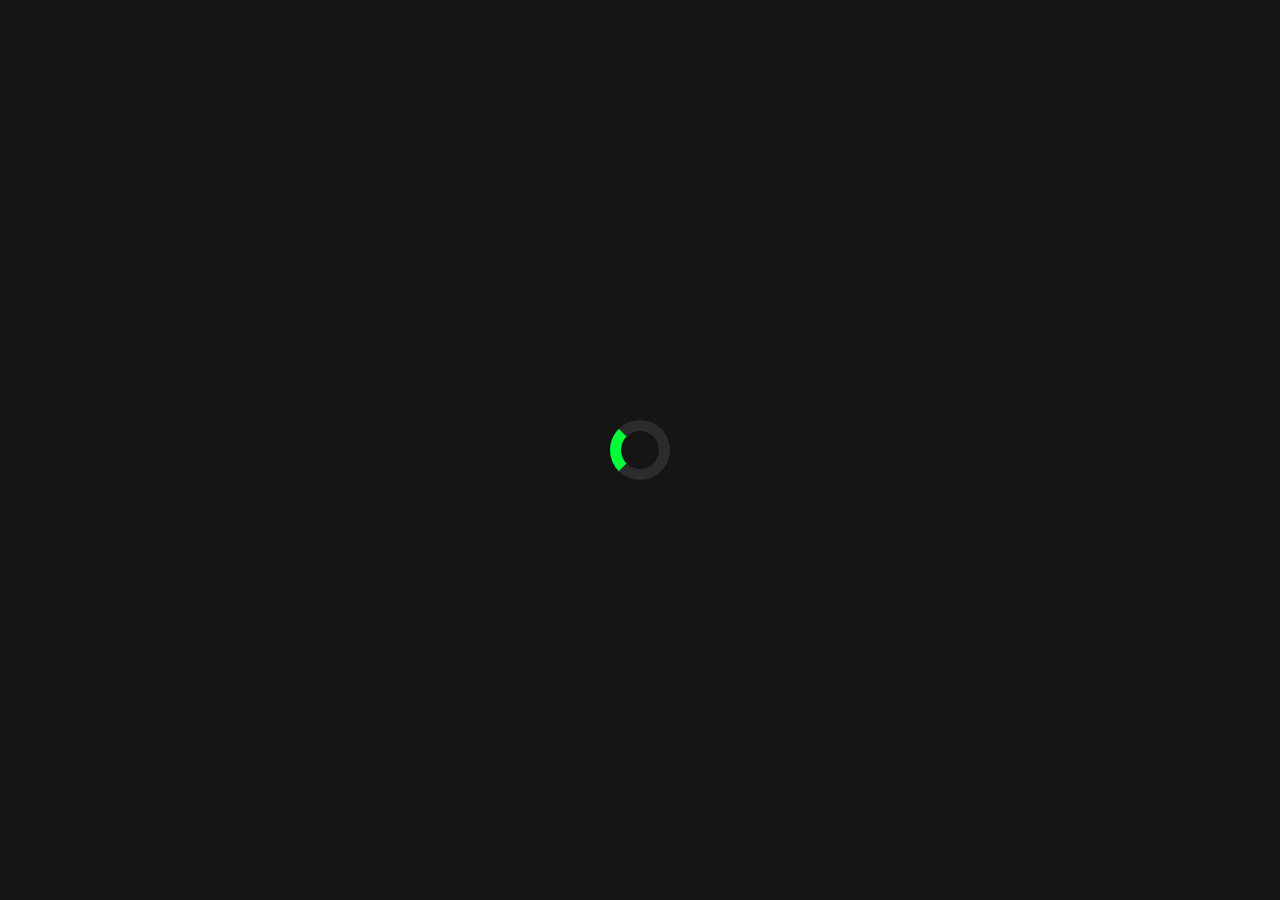
==== commit ab66331b: "add some changes" ====
--- a/index.html
+++ b/index.html
@@ -68,7 +68,7 @@
 
    <!-- Java Script
    ================================================== --> 
-   <script src="js/jquery-2.1.3.min.js"></script>
+   <script src="js/jquery-3.2.1.min.js"></script>
    <script src="js/plugins.js"></script>
    <script src="js/main.js"></script>
 
--- a/css/main.css
+++ b/css/main.css
@@ -1410,7 +1410,7 @@
 }
 .intro-social li {
 	display: inline-block;
-	margin: 0 20px;
+	margin: 0 20px 0 80px;
 	padding: 0;
 }
 .intro-social li a, .intro-social li a:visited {
